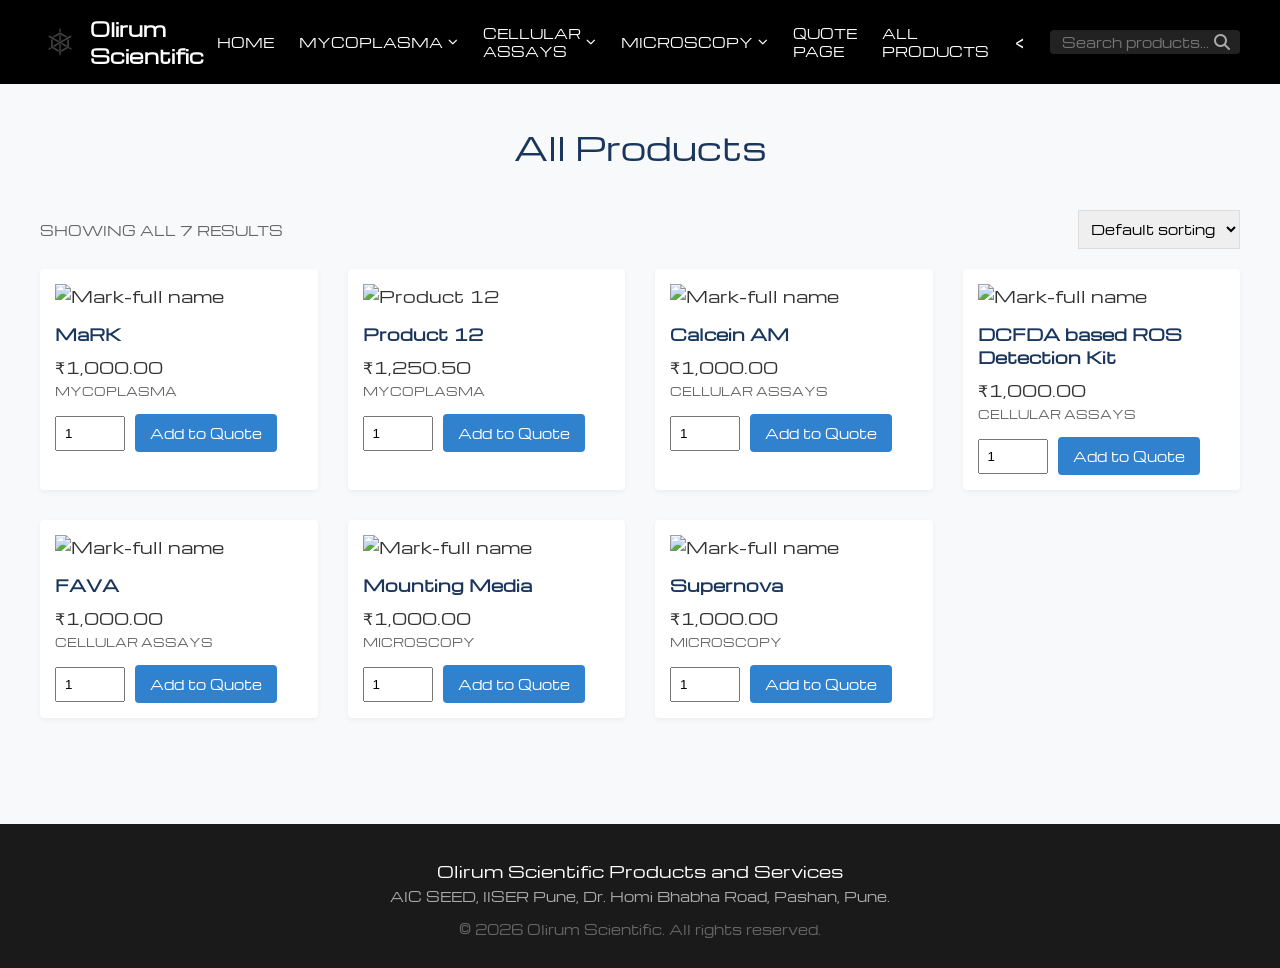
==== all-products.html @ 54346f2a "first test of migration" ====
<!DOCTYPE html>
<html lang="en">
<head>
    <meta charset="UTF-8">
    <meta name="viewport" content="width=device-width, initial-scale=1.0">
    <title>All Products - Olirum Scientific</title>
    <link rel="stylesheet" href="style.css">
    <link rel="stylesheet" href="https://cdnjs.cloudflare.com/ajax/libs/font-awesome/6.4.0/css/all.min.css">
</head>
<body>

    <!-- Shared Navigation Bar -->
    <header>
        <div class="logo-container">
    <img src="Assets/Logo.png" alt="Olirum Scientific Logo" style="height: 40px; width: auto;">
    Olirum Scientific
</div>
        <nav>
    <ul id="nav-links">
        <li><a href="index.html">HOME</a></li>
        
        <!-- Category 1: Mycoplasma -->
        <li>
            <!-- Note the '?cat=' parameter for the category page -->
            <a href="category.html?cat=mycoplasma" id="nav-mycoplasma">MYCOPLASMA <i class="fas fa-chevron-down" style="font-size: 0.6rem;"></i></a>
            <ul class="dropdown-menu">
                <!-- Note the '?id=' parameter for the individual products -->
                <li><a href="product.html?id=mark">MaRK</a></li>
                <li><a href="product.html?id=mad">MaD</a></li>
            </ul>
        </li>
        
        <!-- Category 2: Cellular Assays -->
        <li>
            <a href="category.html?cat=cellular-assays" id="nav-cellular-assays">Cellular Assays <i class="fas fa-chevron-down" style="font-size: 0.6rem;"></i></a>
            <ul class="dropdown-menu">
                <li><a href="product.html?id=calcein">Calcein AM</a></li>
                <li><a href="product.html?id=dcfda">DCFDA bases ROS Detection Kit</a></li>
                <li><a href="product.html?id=fava">FAVA-Fluoroscence</a></li>
            </ul>
        </li>
        
        <!-- Category 3: Microscopy -->
        <li>
            <a href="category.html?cat=microscopy" id="nav-microscopy">Microscopy <i class="fas fa-chevron-down" style="font-size: 0.6rem;"></i></a>
            <ul class="dropdown-menu">
                <li><a href="product.html?id=mounting">Mounting Media</a></li>
                <li><a href="product.html?id=supernova">Supernova</a></li>
            </ul>
        </li>
        
        <li><a href="quote.html">QUOTE PAGE</a></li>
        <li><a href="all-products.html">ALL PRODUCTS</a></li>
        <<li class="search-box" style="display: flex; align-items: center; background: #222; border-radius: 4px; padding: 2px 10px;">
    <input type="text" id="global-search-input" placeholder="Search products..." style="border: none; background: transparent; color: #fff; outline: none; width: 150px; font-family: inherit; font-size: 0.8rem;">
    <i class="fas fa-search search-icon" id="global-search-btn" style="cursor: pointer; color: #aaa;"></i>
</li>
    </ul>
</nav>
    </header>

    <!-- All Products Content -->
    <main class="category-container">
        <h1 class="category-title">All Products</h1>
        
        <div class="toolbar">
            <span>SHOWING ALL 7 RESULTS</span>
            <select>
                <option>Default sorting</option>
                <option>Sort by price</option>
            </select>
        </div>

        <div class="product-grid">
            
            <!-- Product 1: Mark-full name -->
            <div class="product-card" style="cursor: pointer; position: relative;">
                <a href="mark.html" style="display: block; color: inherit; text-decoration: none;">
                    <img src="placeholder1.jpg" alt="Mark-full name">
                    <h3>MaRK</h3>
                    <p class="product-price">₹1,000.00</p>
                    <p class="product-category">MYCOPLASMA</p>
                </a>
                
                <div class="purchase-controls" style="display: flex; gap: 10px; align-items: center; margin-top: 15px; position: relative; z-index: 2;">
                    <!-- Unique ID for this specific quantity input -->
                    <input type="number" id="qty-mark-all" value="1" min="1" style="width: 50px; padding: 8px;">
                    
                    <button class="btn-quote" 
                            data-name="MaRK" 
                            data-price="1000.00" 
                            data-category="MYCOPLASMA"
                            data-qty-id="qty-mark">
                        Add to Quote
                    </button>
                </div>
            </div>

            <!-- Product 2: Product 12 -->
            <div class="product-card" style="cursor: pointer; position: relative;">
                <a href="mad.html" style="display: block; color: inherit; text-decoration: none;">
                    <img src="placeholder2.jpg" alt="Product 12">
                    <h3>Product 12</h3>
                    <p class="product-price">₹1,250.50</p>
                    <p class="product-category">MYCOPLASMA</p>
                </a>
                
                <div class="purchase-controls" style="display: flex; gap: 10px; align-items: center; margin-top: 15px; position: relative; z-index: 2;">
                    <!-- Unique ID for this specific quantity input -->
                    <input type="number" id="qty-prod12-all" value="1" min="1" style="width: 50px; padding: 8px;">
                    
                    <button class="btn-quote" 
                            data-name="" 
                            data-price="1250.50" 
                            data-category="MYCOPLASMA"
                            data-qty-id="qty-prod12-all">
                        Add to Quote
                    </button>
                </div>
            </div>
            <div class="product-card" style="cursor: pointer; position: relative;">
                <a href="Calcein.html" style="display: block; color: inherit; text-decoration: none;">
                    <img src="placeholder1.jpg" alt="Mark-full name">
                    <h3>Calcein AM</h3>
                    <p class="product-price">₹1,000.00</p>
                    <p class="product-category">Cellular Assays</p>
                </a>
                
                <div class="purchase-controls" style="display: flex; gap: 10px; align-items: center; margin-top: 15px; position: relative; z-index: 2;">
                    <!-- Unique ID for this specific quantity input -->
                    <input type="number" id="qty-mark-all" value="1" min="1" style="width: 50px; padding: 8px;">
                    
                    <button class="btn-quote" 
                            data-name="Calcein AM" 
                            data-price="1000.00" 
                            data-category="Cellular Assays"
                            data-qty-id="qty-calcein">
                        Add to Quote
                    </button>
                </div>
            </div>
            <div class="product-card" style="cursor: pointer; position: relative;">
                <a href="dcfda.html" style="display: block; color: inherit; text-decoration: none;">
                    <img src="placeholder1.jpg" alt="Mark-full name">
                    <h3>DCFDA based ROS Detection Kit</h3>
                    <p class="product-price">₹1,000.00</p>
                    <p class="product-category">Cellular Assays</p>
                </a>
                
                <div class="purchase-controls" style="display: flex; gap: 10px; align-items: center; margin-top: 15px; position: relative; z-index: 2;">
                    <!-- Unique ID for this specific quantity input -->
                    <input type="number" id="qty-mark-all" value="1" min="1" style="width: 50px; padding: 8px;">
                    
                    <button class="btn-quote" 
                            data-name="DCFDA based ROS Detection Kit" 
                            data-price="1000.00" 
                            data-category="Cellular Assays"
                            data-qty-id="qty-dcfda">
                        Add to Quote
                    </button>
                </div>
            </div><div class="product-card" style="cursor: pointer; position: relative;">
                <a href="FAVA.html" style="display: block; color: inherit; text-decoration: none;">
                    <img src="placeholder1.jpg" alt="Mark-full name">
                    <h3>FAVA</h3>
                    <p class="product-price">₹1,000.00</p>
                    <p class="product-category">Cellular Assays</p>
                </a>
                
                <div class="purchase-controls" style="display: flex; gap: 10px; align-items: center; margin-top: 15px; position: relative; z-index: 2;">
                    <!-- Unique ID for this specific quantity input -->
                    <input type="number" id="qty-mark-all" value="1" min="1" style="width: 50px; padding: 8px;">
                    
                    <button class="btn-quote" 
                            data-name="FAVA" 
                            data-price="1000.00" 
                            data-category="Cellular Assays"
                            data-qty-id="qty-fava">
                        Add to Quote
                    </button>
                </div>
            </div>
            <div class="product-card" style="cursor: pointer; position: relative;">
                <a href="mounting.html" style="display: block; color: inherit; text-decoration: none;">
                    <img src="placeholder1.jpg" alt="Mark-full name">
                    <h3>Mounting Media</h3>
                    <p class="product-price">₹1,000.00</p>
                    <p class="product-category">Microscopy</p>
                </a>
                
                <div class="purchase-controls" style="display: flex; gap: 10px; align-items: center; margin-top: 15px; position: relative; z-index: 2;">
                    <!-- Unique ID for this specific quantity input -->
                    <input type="number" id="qty-mark-all" value="1" min="1" style="width: 50px; padding: 8px;">
                    
                    <button class="btn-quote" 
                            data-name="Mounting Media" 
                            data-price="1000.00" 
                            data-category="Microscopy"
                            data-qty-id="qty-mpunting">
                        Add to Quote
                    </button>
                </div>
            </div><div class="product-card" style="cursor: pointer; position: relative;">
                <a href="supernova.html" style="display: block; color: inherit; text-decoration: none;">
                    <img src="placeholder1.jpg" alt="Mark-full name">
                    <h3>Supernova</h3>
                    <p class="product-price">₹1,000.00</p>
                    <p class="product-category">Microscopy</p>
                </a>
                
                <div class="purchase-controls" style="display: flex; gap: 10px; align-items: center; margin-top: 15px; position: relative; z-index: 2;">
                    <!-- Unique ID for this specific quantity input -->
                    <input type="number" id="qty-mark-all" value="1" min="1" style="width: 50px; padding: 8px;">
                    
                    <button class="btn-quote" 
                            data-name="Supernova" 
                            data-price="1000.00" 
                            data-category="Microscopy"
                            data-qty-id="supernova">
                        Add to Quote
                    </button>
                </div>
            </div>

            <!-- To add more products, just copy one of the blocks above and change the details and IDs -->
            
        </div>
    </main>

    <footer style="background-color: #1a1a1a; color: #fff; text-align: center; padding: 30px 20px; margin-top: 50px;">
        <p style="margin: 5px 0; font-size: 1rem;">Olirum Scientific Products and Services</p>
        <p style="margin: 5px 0; font-size: 0.8rem; color: #aaa;">AIC SEED, IISER Pune, Dr. Homi Bhabha Road, Pashan, Pune.</p>
        <p style="margin: 15px 0 0 0; font-size: 0.8rem; color: #666;">&copy; 2026 Olirum Scientific. All rights reserved.</p>
    </footer>

    <script src="quote.js"></script>
</body>
</html>
---- style.css ----
/* Import Michroma Font from Google Fonts */
@import url('https://fonts.googleapis.com/css2?family=Michroma&display=swap');
/* Pushes the footer to the bottom without stretching the navbar */
main {
    min-height: calc(100vh - 250px); /* 250px roughly accounts for your header and footer height combined */
}

/* --- Global Styles --- */
body {
    font-family: 'Michroma', sans-serif;
    margin: 0;
    padding: 0;
    background-color: #f8f9fa; /* Light background for category pages */
    color: #333;
}

a {
    text-decoration: none;
}

/* --- Navigation Bar --- */
header {
    background-color: #000;
    color: #fff;
    display: flex;
    justify-content: space-between;
    align-items: center;
    padding: 15px 40px;
}

.logo-container {
    display: flex;
    align-items: center;
    gap: 10px;
    font-size: 1.2rem;
    font-weight: bold;
}

.logo-container img {
    width: 30px; /* Adjust based on your actual site icon */
}

nav ul {
    list-style: none;
    margin: 0;
    padding: 0;
    display: flex;
    align-items: center;
    gap: 25px;
}

nav ul li {
    position: relative; /* Needed for dropdown positioning */
}

nav ul li a {
    color: #fff;
    font-size: 0.8rem;
    text-transform: uppercase;
    transition: color 0.3s ease;
    display: flex;
    align-items: center;
    gap: 5px;
}

/* Specific color for HOME link */
nav ul li a.active {
    color: #00d2ff; 
}

/* Yellow Hover Effect */
nav ul li a:hover {
    color: #ffcc00; 
}

/* --- Dropdown Menu --- */
.dropdown-menu {
    display: none; /* Hidden by default */
    position: absolute;
    top: 100%;
    left: 0;
    background-color: #000;
    min-width: 220px;
    flex-direction: column;
    padding-top: 10px;
    z-index: 100;
}

/* Show dropdown on hover */
nav ul li:hover .dropdown-menu {
    display: flex; 
}

.dropdown-menu li {
    padding: 0;
}

.dropdown-menu li a {
    padding: 12px 20px;
    text-transform: none; /* Normal casing for product names */
    border-top: 1px dashed #333; /* Dotted line separator */
    color: #fff;
}

.dropdown-menu li a:hover {
    color: #fff;
    background-color: #222;
}

/* --- Search Icon --- */
.search-icon {
    font-size: 1rem;
    cursor: pointer;
}

/* --- Hero Section (Homepage) --- */
.hero-banner {
    width: 100%;
    height: 300px;
    background: url('hero-bg.jpg') no-repeat center center/cover; /* Replace with your actual colorful background image */
    display: flex;
    justify-content: center;
    align-items: center;
}

.hero-banner h1 {
    color: #fff;
    font-size: 3rem;
    text-shadow: 2px 2px 4px rgba(0,0,0,0.5);
}

/* --- Category Page Layout --- */
.category-container {
    max-width: 1200px;
    margin: 40px auto;
    padding: 0 20px;
}

.category-title {
    text-align: center;
    font-size: 2rem;
    color: #1a365d;
    margin-bottom: 40px;
    font-weight: normal;
}

.toolbar {
    display: flex;
    justify-content: space-between;
    align-items: center;
    font-size: 0.8rem;
    color: #666;
    margin-bottom: 20px;
}

.toolbar select {
    padding: 8px;
    font-family: inherit;
    border: 1px solid #ddd;
}

/* Grid for Products */
.product-grid {
    display: grid;
    grid-template-columns: repeat(auto-fill, minmax(250px, 1fr));
    gap: 30px;
}

.product-card {
    background: #fff;
    padding: 15px;
    border-radius: 4px;
    box-shadow: 0 2px 5px rgba(0,0,0,0.05);
}

.product-card img {
    width: 100%;
    height: auto;
    margin-bottom: 15px;
}

.product-card h3 {
    font-size: 1rem;
    color: #1a365d;
    margin: 0 0 10px 0;
}

.product-price {
    font-size: 1rem;
    margin: 0 0 5px 0;
}

.product-category {
    font-size: 0.7rem;
    color: #666;
    margin: 0 0 15px 0;
    text-transform: uppercase;
}

.btn-quote {
    background-color: #3182ce;
    color: #fff;
    border: none;
    padding: 10px 15px;
    font-family: inherit;
    font-size: 0.8rem;
    cursor: pointer;
    border-radius: 4px;
    transition: background-color 0.3s;
}

.btn-quote:hover {
    background-color: #2b6cb0;
}

/* --- Product Detail Page Styles --- */

.product-detail-container {
    max-width: 1000px;
    margin: 40px auto;
    padding: 0 20px;
}

/* Image and Product Info Layout */
.product-top-section {
    display: flex;
    gap: 40px;
    margin-bottom: 60px;
    flex-wrap: wrap; /* Allows it to stack on smaller screens */
}

.product-image-wrapper {
    flex: 1;
    min-width: 300px;
    position: relative; /* Crucial for positioning the text over the image */
}

.product-image-wrapper img {
    width: 100%;
    display: block;
}

/* The text overlay on the bottom of the image */
.image-overlay-text {
    position: absolute;
    bottom: 15px;
    left: 15px;
    color: white;
    text-shadow: 2px 2px 4px rgba(0,0,0,0.8); /* Makes text readable on light backgrounds */
    font-size: 0.85rem;
    font-family: sans-serif; /* Using standard sans-serif for clarity in small text */
}

.image-overlay-text p {
    margin: 2px 0;
}

.product-info-wrapper {
    flex: 1;
    min-width: 300px;
    display: flex;
    flex-direction: column;
    justify-content: center;
    align-items: flex-start;
}

.product-info-wrapper h1 {
    font-size: 2.5rem;
    margin-bottom: 10px;
    font-weight: normal;
    color: #1a365d;
}

.product-info-wrapper .price {
    font-size: 1.5rem;
    color: #333;
    margin-bottom: 25px;
}

/* --- Tabs Section --- */
.product-tabs-section {
    padding-top: 20px;
}

.tabs-header {
    display: flex;
    justify-content: center;
    gap: 40px;
    border-bottom: 1px solid #e2e8f0;
    margin-bottom: 30px;
}

.tab-link {
    background: none;
    border: none;
    padding: 10px 20px;
    cursor: pointer;
    font-family: inherit;
    font-size: 0.9rem;
    color: #4a5568;
    border-bottom: 3px solid transparent;
}

/* Active tab styling (The blue text and underline) */
.tab-link.active {
    color: #3182ce;
    border-bottom: 3px solid #3182ce;
}

.tab-content {
    display: none; /* Hide all tabs by default */
    color: #4a5568;
    line-height: 1.6;
}

.tab-content.active-tab {
    display: block; /* Show the active tab */
}

/* =========================================
   RESPONSIVE DESIGN (Mobile & Tablets)
   ========================================= */

/* Prevent the entire page from scrolling sideways into white space */
body, html {
    overflow-x: hidden;
    max-width: 100vw;
}

/* Make sure the cart table can be scrolled horizontally on small screens */
#quote-cart-container {
    overflow-x: auto;
    width: 100%;
    display: block;
}

/* --- Hamburger Icon (Hidden on Desktop) --- */
.menu-toggle {
    display: none; 
    font-size: 1.5rem;
    color: #fff;
    cursor: pointer;
}

/* =========================================
   RESPONSIVE DESIGN (Mobile & Tablets)
   ========================================= */
body, html {
    overflow-x: hidden;
    max-width: 100vw;
}

#quote-cart-container {
    overflow-x: auto;
    width: 100%;
    display: block;
}

@media screen and (max-width: 768px) {
    /* Keep Logo and Hamburger icon on the same line */
    header {
        flex-wrap: wrap; 
    }

    /* Show the hamburger icon */
    .menu-toggle {
        display: block; 
    }

    /* Force the nav container to take the full width below the logo */
    nav {
        width: 100%;
    }

    /* Hide the links by default on mobile */
    nav ul#nav-links {
        display: none; 
        flex-direction: column;
        width: 100%;
        background-color: #111; /* Slightly lighter black for contrast */
        padding: 10px 0;
        margin-top: 15px;
    }

    /* When JavaScript adds the 'show' class, display the links */
    nav ul#nav-links.show {
        display: flex;
    }

    /* Make links larger and spaced out for easy tapping on phones */
    nav ul#nav-links li {
        width: 100%;
        text-align: center;
        padding: 10px 0;
    }

    /* Make dropdowns push content down instead of overlapping on mobile */
    .dropdown-menu {
        position: relative;
        background-color: #222;
    }
}
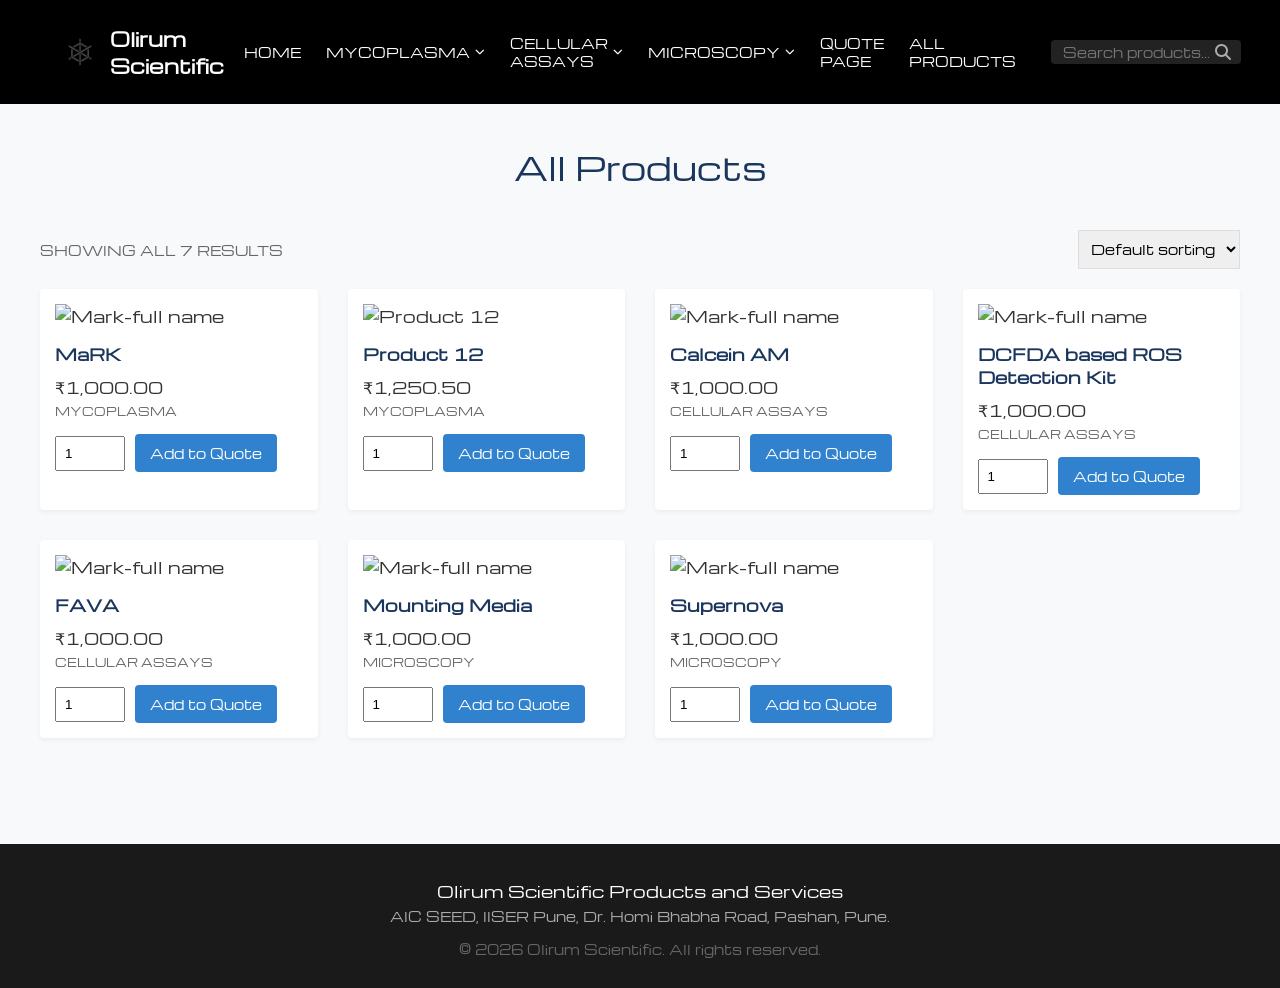
==== commit b67fa388: "mobile and small screen responsiveness" ====
--- a/all-products.html
+++ b/all-products.html
@@ -4,60 +4,74 @@
     <meta charset="UTF-8">
     <meta name="viewport" content="width=device-width, initial-scale=1.0">
     <title>All Products - Olirum Scientific</title>
+    <link rel="icon" type="image/png" href="Assets/Logo.png">
     <link rel="stylesheet" href="style.css">
     <link rel="stylesheet" href="https://cdnjs.cloudflare.com/ajax/libs/font-awesome/6.4.0/css/all.min.css">
 </head>
 <body>
 
     <!-- Shared Navigation Bar -->
-    <header>
-        <div class="logo-container">
-    <img src="Assets/Logo.png" alt="Olirum Scientific Logo" style="height: 40px; width: auto;">
-    Olirum Scientific
-</div>
-        <nav>
-    <ul id="nav-links">
-        <li><a href="index.html">HOME</a></li>
-        
-        <!-- Category 1: Mycoplasma -->
-        <li>
-            <!-- Note the '?cat=' parameter for the category page -->
-            <a href="category.html?cat=mycoplasma" id="nav-mycoplasma">MYCOPLASMA <i class="fas fa-chevron-down" style="font-size: 0.6rem;"></i></a>
-            <ul class="dropdown-menu">
-                <!-- Note the '?id=' parameter for the individual products -->
-                <li><a href="product.html?id=mark">MaRK</a></li>
-                <li><a href="product.html?id=mad">MaD</a></li>
-            </ul>
-        </li>
-        
-        <!-- Category 2: Cellular Assays -->
-        <li>
-            <a href="category.html?cat=cellular-assays" id="nav-cellular-assays">Cellular Assays <i class="fas fa-chevron-down" style="font-size: 0.6rem;"></i></a>
-            <ul class="dropdown-menu">
-                <li><a href="product.html?id=calcein">Calcein AM</a></li>
-                <li><a href="product.html?id=dcfda">DCFDA bases ROS Detection Kit</a></li>
-                <li><a href="product.html?id=fava">FAVA-Fluoroscence</a></li>
-            </ul>
-        </li>
-        
-        <!-- Category 3: Microscopy -->
-        <li>
-            <a href="category.html?cat=microscopy" id="nav-microscopy">Microscopy <i class="fas fa-chevron-down" style="font-size: 0.6rem;"></i></a>
-            <ul class="dropdown-menu">
-                <li><a href="product.html?id=mounting">Mounting Media</a></li>
-                <li><a href="product.html?id=supernova">Supernova</a></li>
-            </ul>
-        </li>
-        
-        <li><a href="quote.html">QUOTE PAGE</a></li>
-        <li><a href="all-products.html">ALL PRODUCTS</a></li>
-        <<li class="search-box" style="display: flex; align-items: center; background: #222; border-radius: 4px; padding: 2px 10px;">
-    <input type="text" id="global-search-input" placeholder="Search products..." style="border: none; background: transparent; color: #fff; outline: none; width: 150px; font-family: inherit; font-size: 0.8rem;">
-    <i class="fas fa-search search-icon" id="global-search-btn" style="cursor: pointer; color: #aaa;"></i>
-</li>
-    </ul>
-</nav>
-    </header>
+    <header style="margin-top: 0 !important; top: 0; width: 100%; box-sizing: border-box; position: relative;">
+    
+    <!-- Top Row: Logo & Mobile Menu Icon -->
+    <div style="display: flex; justify-content: space-between; align-items: center; width: 100%; padding: 10px 20px; box-sizing: border-box;">
+        
+        <div class="logo-container" style="display: flex; align-items: center; gap: 10px;">
+            <img src="Assets/Logo.png" alt="Olirum Scientific Logo" style="height: 40px; width: auto;">
+            <span style="font-weight: bold; color: #fff; font-size: 1.2rem;">Olirum Scientific</span>
+        </div>
+        
+        <!-- The Hamburger Icon (Hidden on Desktop) -->
+        <div id="mobile-menu" style="font-size: 1.8rem; cursor: pointer; color: #fff; display: none;">
+            <i class="fas fa-bars"></i>
+        </div>
+        
+    </div>
+
+    <!-- Navigation Links -->
+    <nav>
+        <ul id="nav-links">
+            <li><a href="index.html">HOME</a></li>
+            
+            <!-- Category 1: Mycoplasma -->
+            <li>
+                <a href="category.html?cat=mycoplasma" id="nav-mycoplasma">MYCOPLASMA <i class="fas fa-chevron-down" style="font-size: 0.6rem;"></i></a>
+                <ul class="dropdown-menu">
+                    <li><a href="product.html?id=mark">MaRK</a></li>
+                    <li><a href="product.html?id=mad">MaD</a></li>
+                </ul>
+            </li>
+            
+            <!-- Category 2: Cellular Assays -->
+            <li>
+                <a href="category.html?cat=cellular-assays" id="nav-cellular-assays">Cellular Assays <i class="fas fa-chevron-down" style="font-size: 0.6rem;"></i></a>
+                <ul class="dropdown-menu">
+                    <li><a href="product.html?id=calcein">Calcein AM</a></li>
+                    <li><a href="product.html?id=dcfda">DCFDA bases ROS Detection Kit</a></li>
+                    <li><a href="product.html?id=fava">FAVA-Fluoroscence</a></li>
+                </ul>
+            </li>
+            
+            <!-- Category 3: Microscopy -->
+            <li>
+                <a href="category.html?cat=microscopy" id="nav-microscopy">Microscopy <i class="fas fa-chevron-down" style="font-size: 0.6rem;"></i></a>
+                <ul class="dropdown-menu">
+                    <li><a href="product.html?id=mounting">Mounting Media</a></li>
+                    <li><a href="product.html?id=supernova">Supernova</a></li>
+                </ul>
+            </li>
+            
+            <li><a href="quote.html">QUOTE PAGE</a></li>
+            <li><a href="all-products.html">ALL PRODUCTS</a></li>
+            
+            <!-- Search Box -->
+            <li class="search-box" style="display: flex; align-items: center; background: #222; border-radius: 4px; padding: 2px 10px; margin-left: 10px;">
+                <input type="text" id="global-search-input" placeholder="Search products..." style="border: none; background: transparent; color: #fff; outline: none; width: 150px; font-family: inherit; font-size: 0.8rem;">
+                <i class="fas fa-search search-icon" id="global-search-btn" style="cursor: pointer; color: #aaa;"></i>
+            </li>
+        </ul>
+    </nav>
+</header>
 
     <!-- All Products Content -->
     <main class="category-container">
--- a/style.css
+++ b/style.css
@@ -321,50 +321,50 @@
    RESPONSIVE DESIGN (Mobile & Tablets)
    ========================================= */
 
-/* Prevent the entire page from scrolling sideways into white space */
+/* 1. Prevent the entire page from scrolling sideways */
 body, html {
     overflow-x: hidden;
     max-width: 100vw;
 }
 
-/* Make sure the cart table can be scrolled horizontally on small screens */
+/* 2. Make sure the cart table can be swiped horizontally on small screens */
 #quote-cart-container {
     overflow-x: auto;
     width: 100%;
     display: block;
 }
 
-/* --- Hamburger Icon (Hidden on Desktop) --- */
-.menu-toggle {
+/* 3. Hide hamburger on desktop */
+#mobile-menu {
     display: none; 
-    font-size: 1.5rem;
+    font-size: 1.8rem;
     color: #fff;
     cursor: pointer;
 }
 
-/* =========================================
-   RESPONSIVE DESIGN (Mobile & Tablets)
-   ========================================= */
-body, html {
-    overflow-x: hidden;
-    max-width: 100vw;
-}
-
-#quote-cart-container {
-    overflow-x: auto;
-    width: 100%;
-    display: block;
-}
-
-@media screen and (max-width: 768px) {
-    /* Keep Logo and Hamburger icon on the same line */
+/* 4. Mobile screen adjustments (Phones and Tablets) */
+@media screen and (max-width: 900px) {
+    
+    /* OVERRIDE: Force header to block and remove old padding */
     header {
-        flex-wrap: wrap; 
+        display: block !important;
+        padding: 0 !important;
+        width: 100%;
+    }
+
+    /* OVERRIDE: Force the top row to span the entire screen */
+    header > div:first-child {
+        width: 100% !important;
+        display: flex !important;
+        justify-content: space-between !important;
+        padding: 15px 20px !important; 
+        box-sizing: border-box !important;
     }
 
     /* Show the hamburger icon */
-    .menu-toggle {
-        display: block; 
+    #mobile-menu {
+        display: block !important; 
+        position: static !important; 
     }
 
     /* Force the nav container to take the full width below the logo */
@@ -372,31 +372,76 @@
         width: 100%;
     }
 
-    /* Hide the links by default on mobile */
+    /* --- THE UPGRADED MOBILE MENU STYLING --- */
     nav ul#nav-links {
         display: none; 
         flex-direction: column;
         width: 100%;
-        background-color: #111; /* Slightly lighter black for contrast */
-        padding: 10px 0;
-        margin-top: 15px;
+        background-color: #111; 
+        padding: 0; 
+        margin: 0;
+        position: absolute;
+        top: 70px; /* Starts right below the header */
+        left: 0;
+        z-index: 1000;
+        box-shadow: 0px 10px 15px rgba(0,0,0,0.5); /* Drop shadow over the page */
     }
 
     /* When JavaScript adds the 'show' class, display the links */
     nav ul#nav-links.show {
-        display: flex;
-    }
-
-    /* Make links larger and spaced out for easy tapping on phones */
-    nav ul#nav-links li {
+        display: flex !important;
+    }
+
+    /* Add separators and left-align the list items */
+    nav ul#nav-links > li {
         width: 100%;
-        text-align: center;
-        padding: 10px 0;
-    }
-
-    /* Make dropdowns push content down instead of overlapping on mobile */
+        text-align: left;
+        border-bottom: 1px solid #333; 
+        box-sizing: border-box;
+    }
+
+    /* Give the links a wide clickable area and push text away from the edge */
+    nav ul#nav-links > li > a {
+        display: block;
+        padding: 15px 25px; 
+        font-size: 1.1rem;
+        color: #fff;
+        text-decoration: none;
+    }
+
+    /* Sub-menu mobile styling (Indented) */
     .dropdown-menu {
-        position: relative;
-        background-color: #222;
+        position: static !important; 
+        background-color: #1a1a1a;
+        width: 100%;
+        box-shadow: none;
+        margin: 0;
+        padding: 0;
+    }
+
+    /* Push sub-menu items slightly further to the right */
+    .dropdown-menu li a {
+        display: block;
+        padding: 12px 25px 12px 40px !important; 
+        font-size: 0.95rem;
+        color: #ccc;
+    }
+
+    /* Search Box Mobile Styling */
+    .search-box {
+        padding: 15px 25px !important;
+        margin: 0 !important;
+        width: 100% !important;
+        box-sizing: border-box;
+        background: #111 !important;
+        border-bottom: none !important;
+    }
+
+    .search-box input {
+        width: 100% !important;
+        padding: 10px !important;
+        background: #222 !important;
+        border-radius: 4px !important;
+        font-size: 1rem !important;
     }
 }
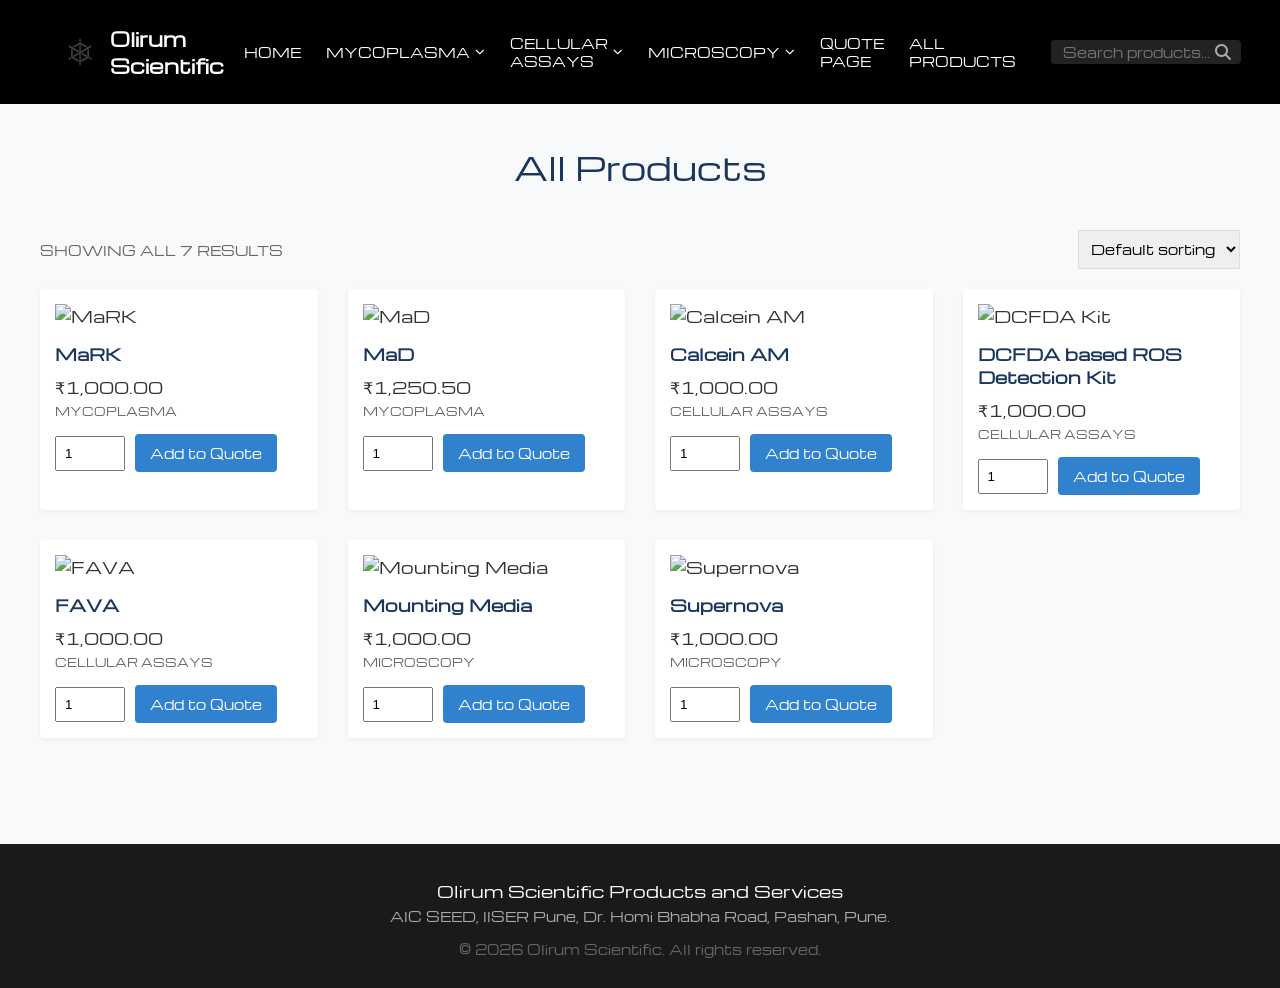
==== commit 6a9af24e: "404 all products error resolved" ====
--- a/all-products.html
+++ b/all-products.html
@@ -10,7 +10,7 @@
 </head>
 <body>
 
-    <!-- Shared Navigation Bar -->
+    <!-- Shared Navigation Bar (Fixed for Desktop & Dropdowns) -->
     <header style="margin-top: 0 !important; top: 0; width: 100%; box-sizing: border-box; position: relative;">
     
     <!-- Top Row: Logo & Mobile Menu Icon -->
@@ -87,157 +87,111 @@
 
         <div class="product-grid">
             
-            <!-- Product 1: Mark-full name -->
-            <div class="product-card" style="cursor: pointer; position: relative;">
-                <a href="mark.html" style="display: block; color: inherit; text-decoration: none;">
-                    <img src="placeholder1.jpg" alt="Mark-full name">
+            <!-- Product 1: MaRK -->
+            <div class="product-card" style="cursor: pointer; position: relative;">
+                <a href="product.html?id=mark" style="display: block; color: inherit; text-decoration: none;">
+                    <img src="placeholder1.jpg" alt="MaRK">
                     <h3>MaRK</h3>
                     <p class="product-price">₹1,000.00</p>
                     <p class="product-category">MYCOPLASMA</p>
                 </a>
                 
                 <div class="purchase-controls" style="display: flex; gap: 10px; align-items: center; margin-top: 15px; position: relative; z-index: 2;">
-                    <!-- Unique ID for this specific quantity input -->
-                    <input type="number" id="qty-mark-all" value="1" min="1" style="width: 50px; padding: 8px;">
-                    
-                    <button class="btn-quote" 
-                            data-name="MaRK" 
-                            data-price="1000.00" 
-                            data-category="MYCOPLASMA"
-                            data-qty-id="qty-mark">
-                        Add to Quote
-                    </button>
-                </div>
-            </div>
-
-            <!-- Product 2: Product 12 -->
-            <div class="product-card" style="cursor: pointer; position: relative;">
-                <a href="mad.html" style="display: block; color: inherit; text-decoration: none;">
-                    <img src="placeholder2.jpg" alt="Product 12">
-                    <h3>Product 12</h3>
+                    <input type="number" id="qty-mark" value="1" min="1" style="width: 50px; padding: 8px;">
+                    <button class="btn-quote" data-name="MaRK" data-price="1000.00" data-category="MYCOPLASMA" data-qty-id="qty-mark">Add to Quote</button>
+                </div>
+            </div>
+
+            <!-- Product 2: MaD -->
+            <div class="product-card" style="cursor: pointer; position: relative;">
+                <a href="product.html?id=mad" style="display: block; color: inherit; text-decoration: none;">
+                    <img src="placeholder2.jpg" alt="MaD">
+                    <h3>MaD</h3>
                     <p class="product-price">₹1,250.50</p>
                     <p class="product-category">MYCOPLASMA</p>
                 </a>
                 
                 <div class="purchase-controls" style="display: flex; gap: 10px; align-items: center; margin-top: 15px; position: relative; z-index: 2;">
-                    <!-- Unique ID for this specific quantity input -->
-                    <input type="number" id="qty-prod12-all" value="1" min="1" style="width: 50px; padding: 8px;">
-                    
-                    <button class="btn-quote" 
-                            data-name="" 
-                            data-price="1250.50" 
-                            data-category="MYCOPLASMA"
-                            data-qty-id="qty-prod12-all">
-                        Add to Quote
-                    </button>
-                </div>
-            </div>
-            <div class="product-card" style="cursor: pointer; position: relative;">
-                <a href="Calcein.html" style="display: block; color: inherit; text-decoration: none;">
-                    <img src="placeholder1.jpg" alt="Mark-full name">
+                    <input type="number" id="qty-mad" value="1" min="1" style="width: 50px; padding: 8px;">
+                    <button class="btn-quote" data-name="MaD" data-price="1250.50" data-category="MYCOPLASMA" data-qty-id="qty-mad">Add to Quote</button>
+                </div>
+            </div>
+            
+            <!-- Product 3: Calcein AM -->
+            <div class="product-card" style="cursor: pointer; position: relative;">
+                <a href="product.html?id=calcein" style="display: block; color: inherit; text-decoration: none;">
+                    <img src="placeholder1.jpg" alt="Calcein AM">
                     <h3>Calcein AM</h3>
                     <p class="product-price">₹1,000.00</p>
                     <p class="product-category">Cellular Assays</p>
                 </a>
                 
                 <div class="purchase-controls" style="display: flex; gap: 10px; align-items: center; margin-top: 15px; position: relative; z-index: 2;">
-                    <!-- Unique ID for this specific quantity input -->
-                    <input type="number" id="qty-mark-all" value="1" min="1" style="width: 50px; padding: 8px;">
-                    
-                    <button class="btn-quote" 
-                            data-name="Calcein AM" 
-                            data-price="1000.00" 
-                            data-category="Cellular Assays"
-                            data-qty-id="qty-calcein">
-                        Add to Quote
-                    </button>
-                </div>
-            </div>
-            <div class="product-card" style="cursor: pointer; position: relative;">
-                <a href="dcfda.html" style="display: block; color: inherit; text-decoration: none;">
-                    <img src="placeholder1.jpg" alt="Mark-full name">
+                    <input type="number" id="qty-calcein" value="1" min="1" style="width: 50px; padding: 8px;">
+                    <button class="btn-quote" data-name="Calcein AM" data-price="1000.00" data-category="Cellular Assays" data-qty-id="qty-calcein">Add to Quote</button>
+                </div>
+            </div>
+            
+            <!-- Product 4: DCFDA -->
+            <div class="product-card" style="cursor: pointer; position: relative;">
+                <a href="product.html?id=dcfda" style="display: block; color: inherit; text-decoration: none;">
+                    <img src="placeholder1.jpg" alt="DCFDA Kit">
                     <h3>DCFDA based ROS Detection Kit</h3>
                     <p class="product-price">₹1,000.00</p>
                     <p class="product-category">Cellular Assays</p>
                 </a>
                 
                 <div class="purchase-controls" style="display: flex; gap: 10px; align-items: center; margin-top: 15px; position: relative; z-index: 2;">
-                    <!-- Unique ID for this specific quantity input -->
-                    <input type="number" id="qty-mark-all" value="1" min="1" style="width: 50px; padding: 8px;">
-                    
-                    <button class="btn-quote" 
-                            data-name="DCFDA based ROS Detection Kit" 
-                            data-price="1000.00" 
-                            data-category="Cellular Assays"
-                            data-qty-id="qty-dcfda">
-                        Add to Quote
-                    </button>
-                </div>
-            </div><div class="product-card" style="cursor: pointer; position: relative;">
-                <a href="FAVA.html" style="display: block; color: inherit; text-decoration: none;">
-                    <img src="placeholder1.jpg" alt="Mark-full name">
+                    <input type="number" id="qty-dcfda" value="1" min="1" style="width: 50px; padding: 8px;">
+                    <button class="btn-quote" data-name="DCFDA based ROS Detection Kit" data-price="1000.00" data-category="Cellular Assays" data-qty-id="qty-dcfda">Add to Quote</button>
+                </div>
+            </div>
+            
+            <!-- Product 5: FAVA -->
+            <div class="product-card" style="cursor: pointer; position: relative;">
+                <a href="product.html?id=fava" style="display: block; color: inherit; text-decoration: none;">
+                    <img src="placeholder1.jpg" alt="FAVA">
                     <h3>FAVA</h3>
                     <p class="product-price">₹1,000.00</p>
                     <p class="product-category">Cellular Assays</p>
                 </a>
                 
                 <div class="purchase-controls" style="display: flex; gap: 10px; align-items: center; margin-top: 15px; position: relative; z-index: 2;">
-                    <!-- Unique ID for this specific quantity input -->
-                    <input type="number" id="qty-mark-all" value="1" min="1" style="width: 50px; padding: 8px;">
-                    
-                    <button class="btn-quote" 
-                            data-name="FAVA" 
-                            data-price="1000.00" 
-                            data-category="Cellular Assays"
-                            data-qty-id="qty-fava">
-                        Add to Quote
-                    </button>
-                </div>
-            </div>
-            <div class="product-card" style="cursor: pointer; position: relative;">
-                <a href="mounting.html" style="display: block; color: inherit; text-decoration: none;">
-                    <img src="placeholder1.jpg" alt="Mark-full name">
+                    <input type="number" id="qty-fava" value="1" min="1" style="width: 50px; padding: 8px;">
+                    <button class="btn-quote" data-name="FAVA" data-price="1000.00" data-category="Cellular Assays" data-qty-id="qty-fava">Add to Quote</button>
+                </div>
+            </div>
+            
+            <!-- Product 6: Mounting Media -->
+            <div class="product-card" style="cursor: pointer; position: relative;">
+                <a href="product.html?id=mounting" style="display: block; color: inherit; text-decoration: none;">
+                    <img src="placeholder1.jpg" alt="Mounting Media">
                     <h3>Mounting Media</h3>
                     <p class="product-price">₹1,000.00</p>
                     <p class="product-category">Microscopy</p>
                 </a>
                 
                 <div class="purchase-controls" style="display: flex; gap: 10px; align-items: center; margin-top: 15px; position: relative; z-index: 2;">
-                    <!-- Unique ID for this specific quantity input -->
-                    <input type="number" id="qty-mark-all" value="1" min="1" style="width: 50px; padding: 8px;">
-                    
-                    <button class="btn-quote" 
-                            data-name="Mounting Media" 
-                            data-price="1000.00" 
-                            data-category="Microscopy"
-                            data-qty-id="qty-mpunting">
-                        Add to Quote
-                    </button>
-                </div>
-            </div><div class="product-card" style="cursor: pointer; position: relative;">
-                <a href="supernova.html" style="display: block; color: inherit; text-decoration: none;">
-                    <img src="placeholder1.jpg" alt="Mark-full name">
+                    <input type="number" id="qty-mounting" value="1" min="1" style="width: 50px; padding: 8px;">
+                    <button class="btn-quote" data-name="Mounting Media" data-price="1000.00" data-category="Microscopy" data-qty-id="qty-mounting">Add to Quote</button>
+                </div>
+            </div>
+            
+            <!-- Product 7: Supernova -->
+            <div class="product-card" style="cursor: pointer; position: relative;">
+                <a href="product.html?id=supernova" style="display: block; color: inherit; text-decoration: none;">
+                    <img src="placeholder1.jpg" alt="Supernova">
                     <h3>Supernova</h3>
                     <p class="product-price">₹1,000.00</p>
                     <p class="product-category">Microscopy</p>
                 </a>
                 
                 <div class="purchase-controls" style="display: flex; gap: 10px; align-items: center; margin-top: 15px; position: relative; z-index: 2;">
-                    <!-- Unique ID for this specific quantity input -->
-                    <input type="number" id="qty-mark-all" value="1" min="1" style="width: 50px; padding: 8px;">
-                    
-                    <button class="btn-quote" 
-                            data-name="Supernova" 
-                            data-price="1000.00" 
-                            data-category="Microscopy"
-                            data-qty-id="supernova">
-                        Add to Quote
-                    </button>
-                </div>
-            </div>
-
-            <!-- To add more products, just copy one of the blocks above and change the details and IDs -->
-            
+                    <input type="number" id="qty-supernova" value="1" min="1" style="width: 50px; padding: 8px;">
+                    <button class="btn-quote" data-name="Supernova" data-price="1000.00" data-category="Microscopy" data-qty-id="qty-supernova">Add to Quote</button>
+                </div>
+            </div>
+
         </div>
     </main>
 
